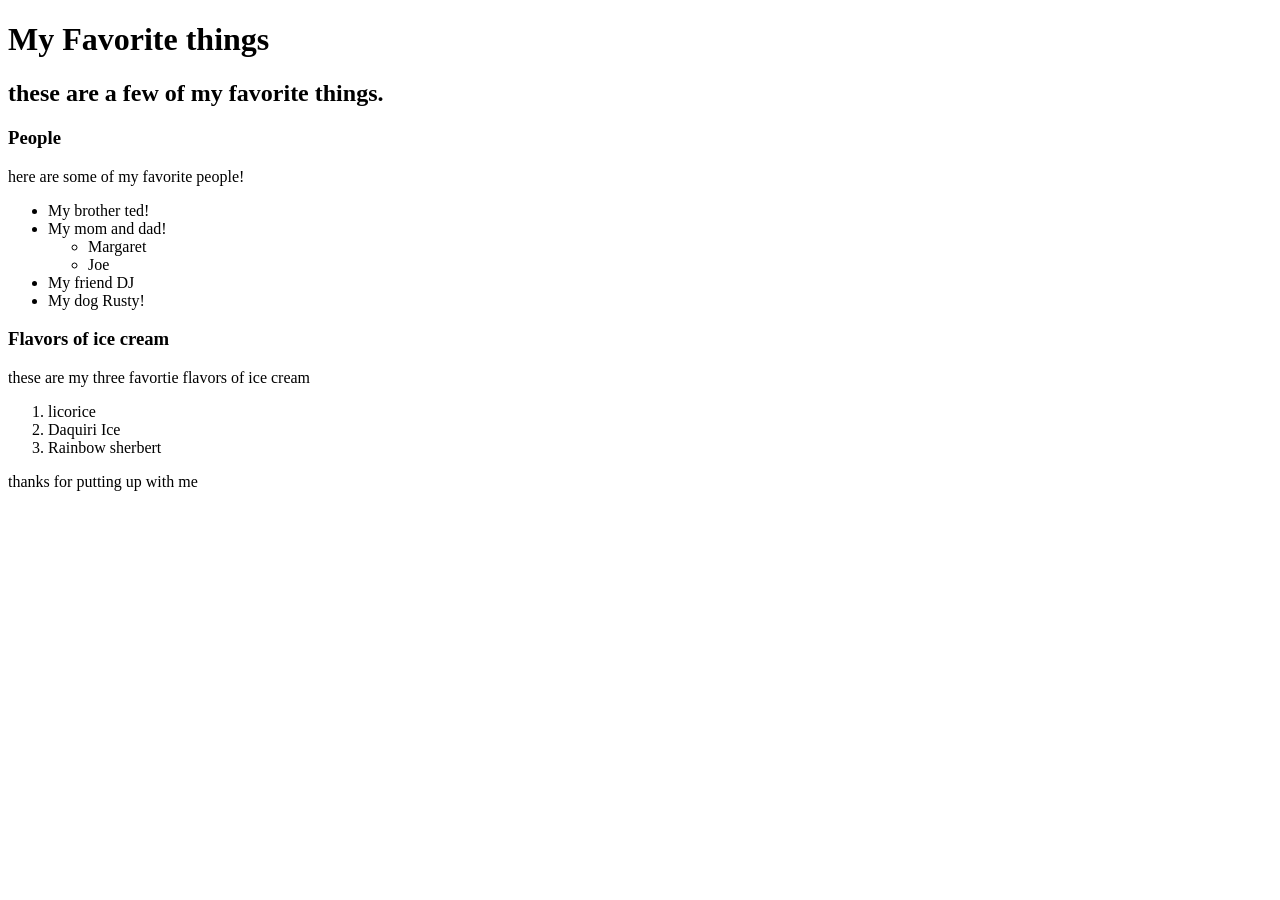
==== favorite-things.html @ a85256bb "add web page with info on favorite things" ====
<!DOCTYPE html>
<html lang="en-US">
  <head>
    <title>Charlie's Favorite things</title>
  </head>
  <body>
    <h1>My Favorite things</h1>
    <h2>these are a few of my favorite things.</h2>
  
    <h3>People</h3>
    <p>here are some of my favorite people!</p>
    <ul>
      <li>My brother ted!</li>
      <li>My mom and dad!</li>
        <ul>
          <li>Margaret</li>
          <li>Joe</li>
        </ul>
        <li>My friend DJ</li>
        <li>My dog Rusty!</li>
    </ul>

    <h3>Flavors of ice cream</h3>
    <p>these are my three favortie flavors of ice cream</p>
    <ol>
      <li>licorice</li>
      <li>Daquiri Ice</li>
      <li>Rainbow sherbert</li>
    </ol>

    <p>thanks for putting up with me</p>
  </body>
  </html>
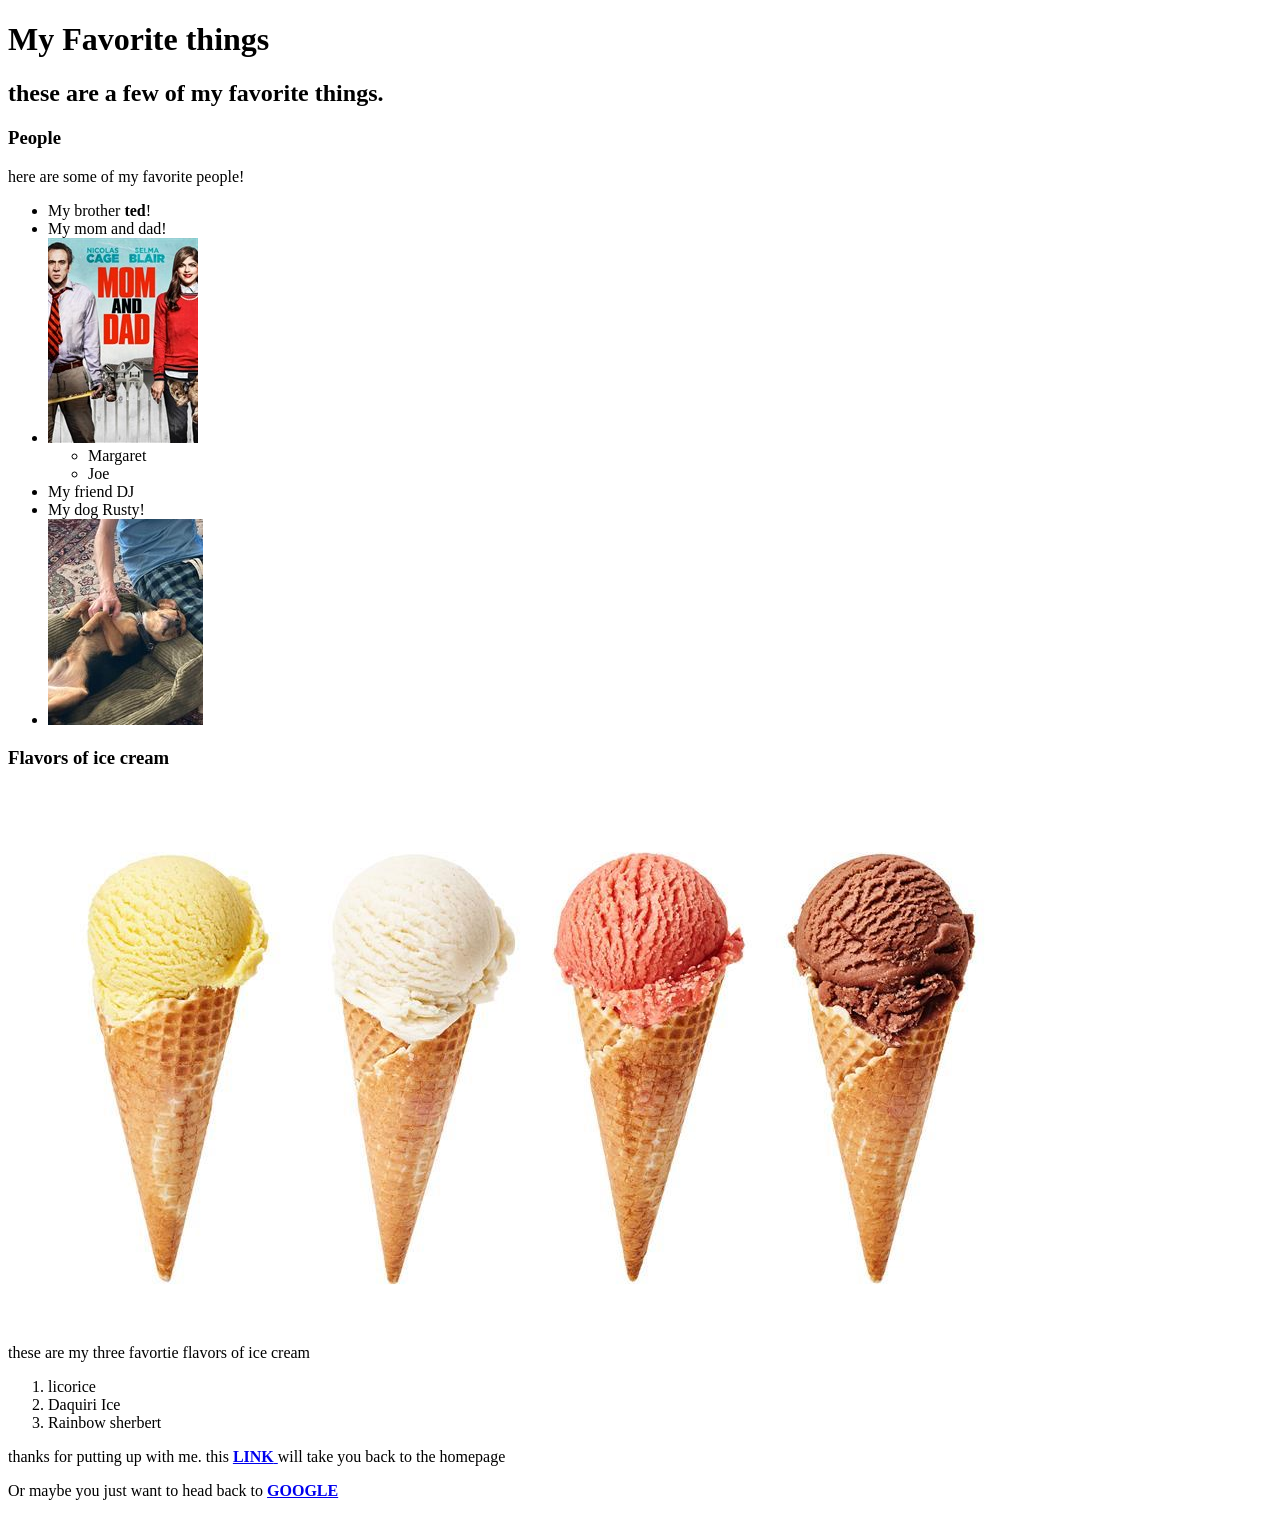
==== commit b841e93c: "added photos and inline elements to html" ====
--- a/favorite-things.html
+++ b/favorite-things.html
@@ -10,17 +10,24 @@
     <h3>People</h3>
     <p>here are some of my favorite people!</p>
     <ul>
-      <li>My brother ted!</li>
+      <li>My brother <strong>ted</strong>!</li>
       <li>My mom and dad!</li>
+      <li>
+        <img src="imgs/parents.jpg" alt="my parents">
+      </li>
         <ul>
           <li>Margaret</li>
           <li>Joe</li>
         </ul>
         <li>My friend DJ</li>
         <li>My dog Rusty!</li>
+        <li>
+          <img src="imgs/rusty2.jpg" alt="the cutest doggie">
+        </li>
     </ul>
 
     <h3>Flavors of ice cream</h3>
+    <p> <img src="imgs/ice-cream.jpg"></p>
     <p>these are my three favortie flavors of ice cream</p>
     <ol>
       <li>licorice</li>
@@ -28,6 +35,11 @@
       <li>Rainbow sherbert</li>
     </ol>
 
-    <p>thanks for putting up with me</p>
+    <p>thanks for putting up with me. this 
+      <a href="my-first-webpage.html">
+         <strong>LINK</strong>
+      </a> will take you back to the homepage
+    </p>
+    <p>Or maybe you just want to head back to <a href="http://www.google.com"> <strong>GOOGLE</strong></a></p>
   </body>
   </html>
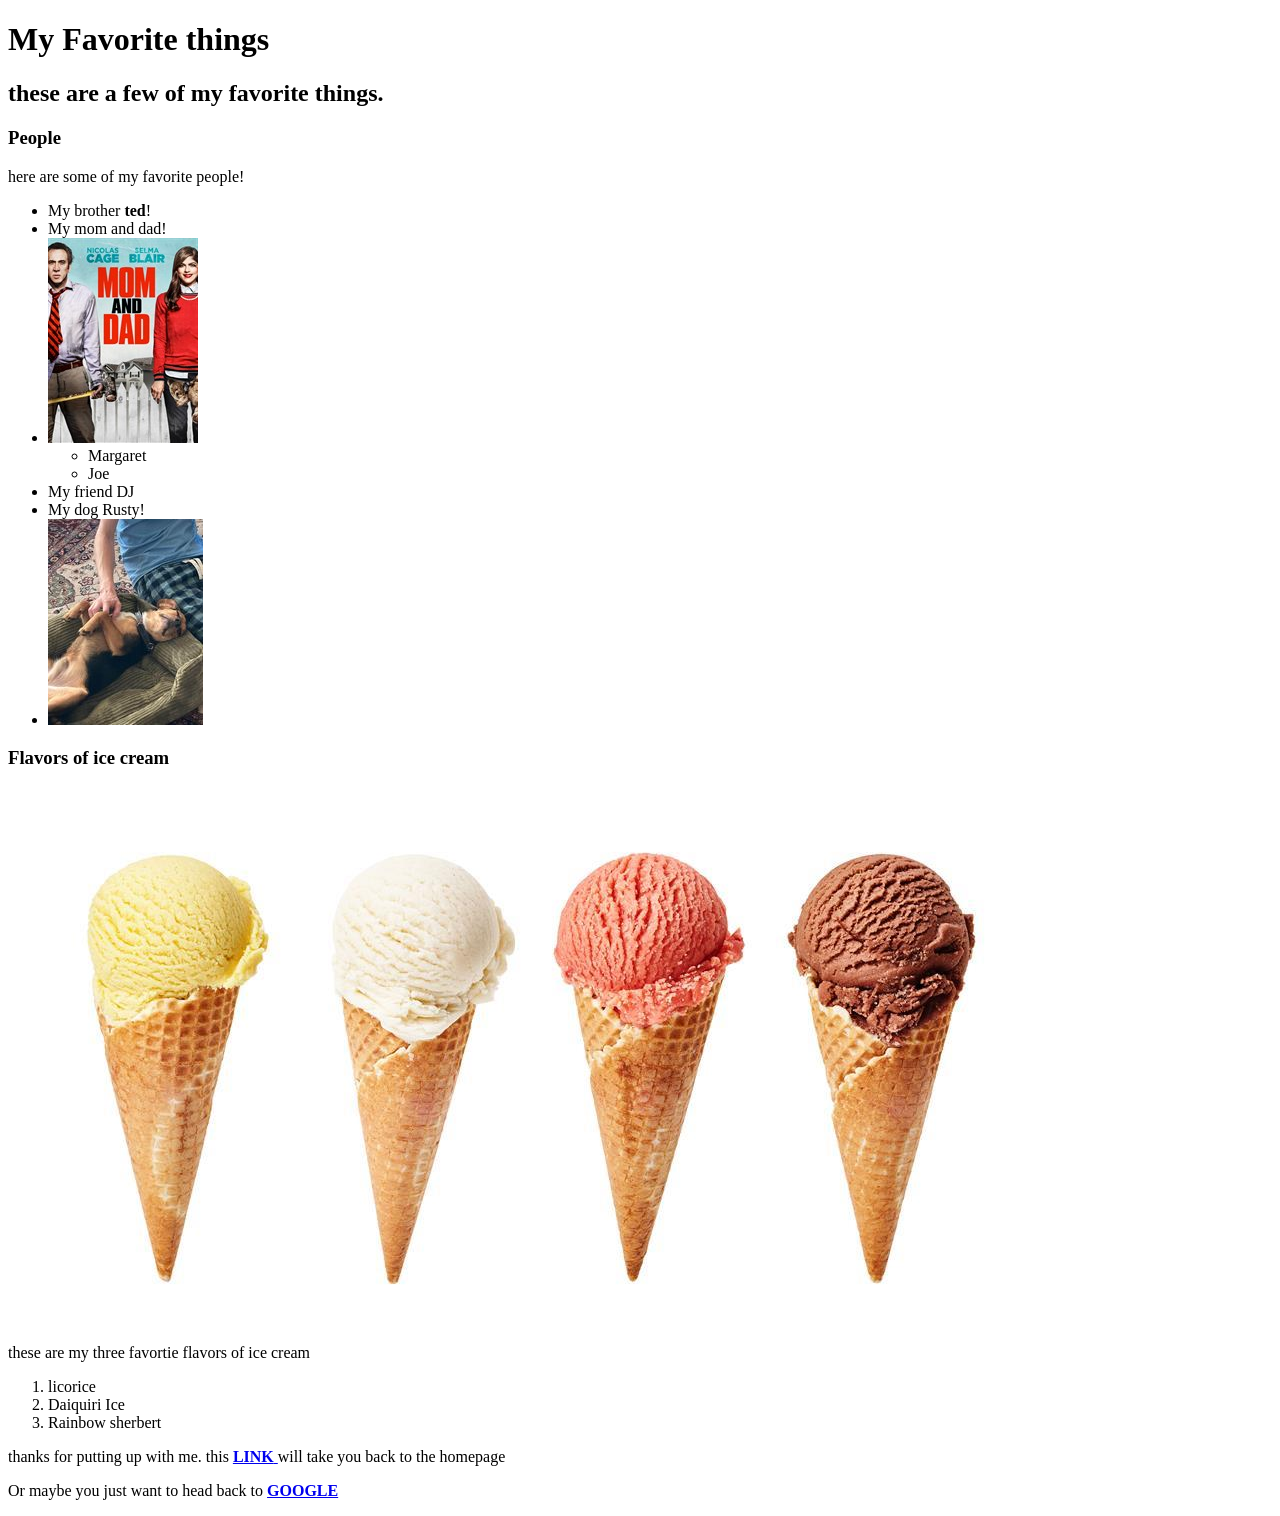
==== commit 46965583: "fixed grammer" ====
--- a/favorite-things.html
+++ b/favorite-things.html
@@ -31,7 +31,7 @@
     <p>these are my three favortie flavors of ice cream</p>
     <ol>
       <li>licorice</li>
-      <li>Daquiri Ice</li>
+      <li>Daiquiri Ice</li>
       <li>Rainbow sherbert</li>
     </ol>
 
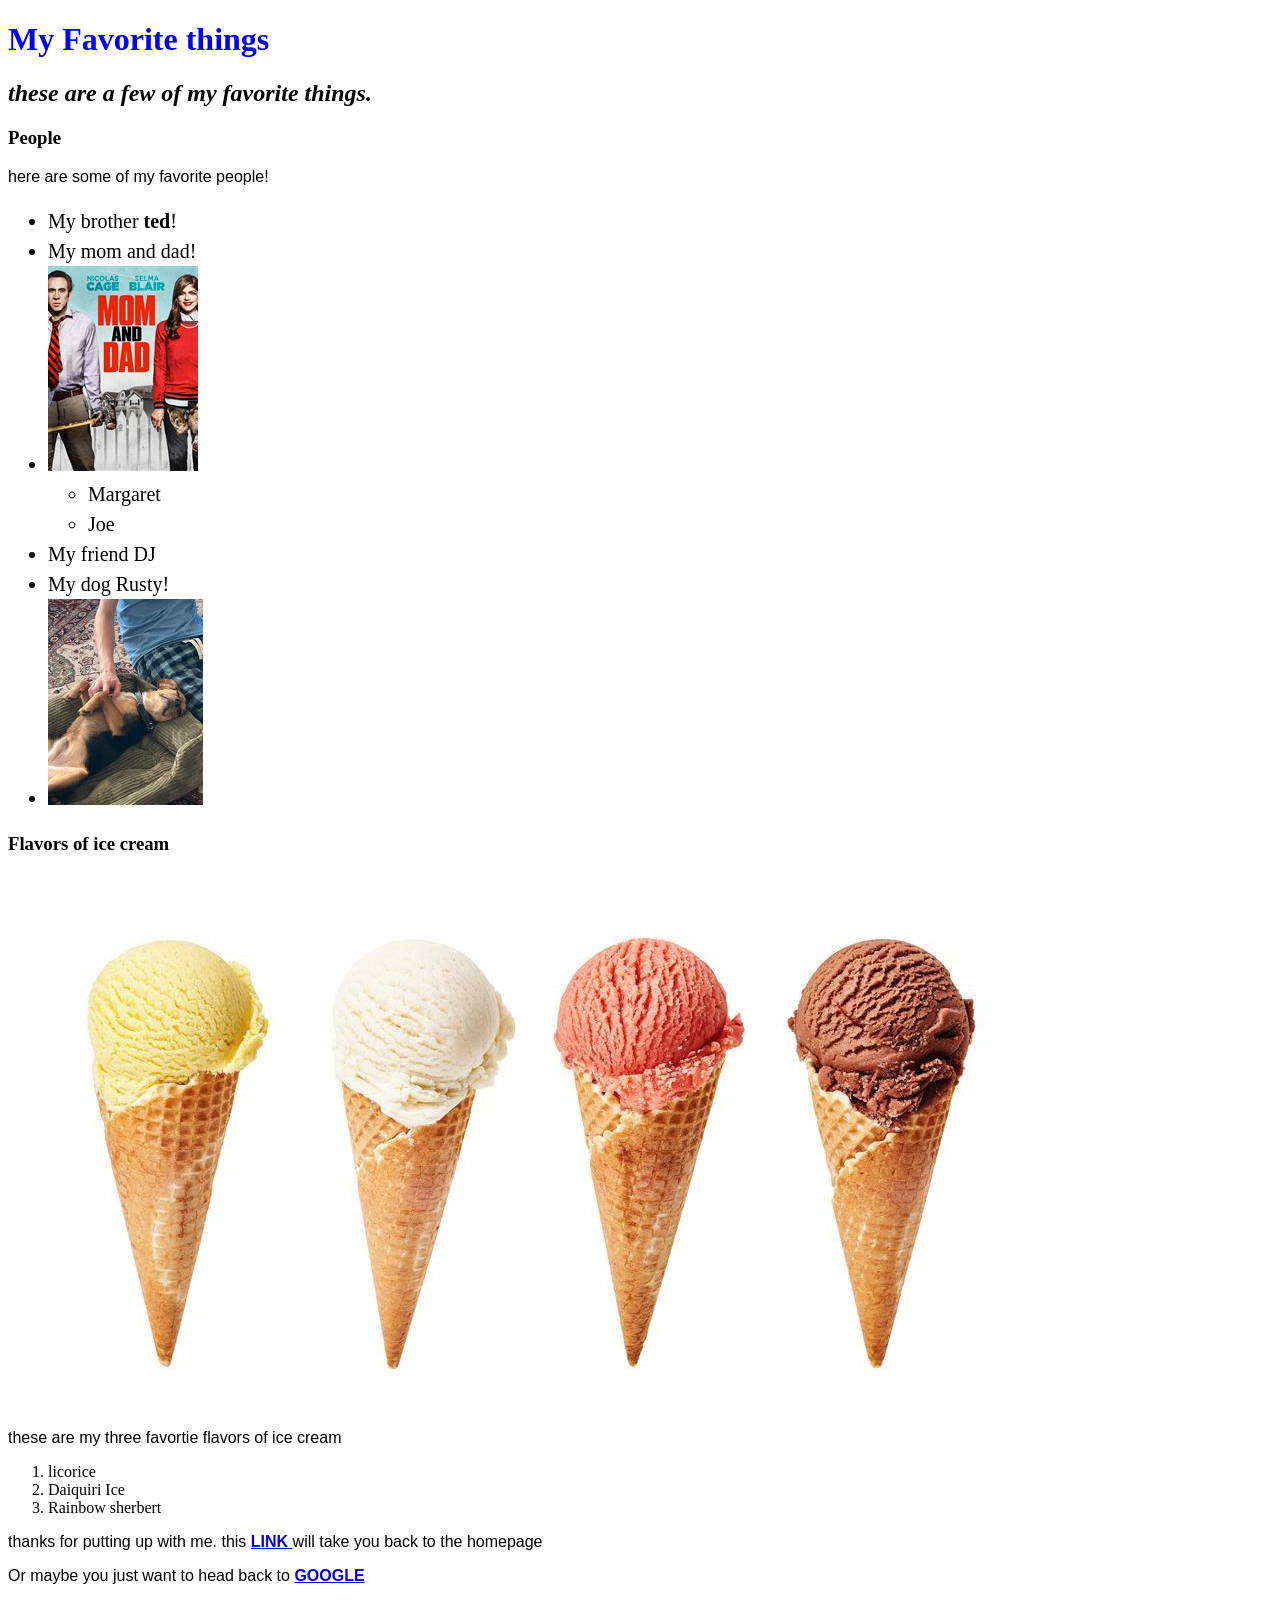
==== commit 92b21941: "adds css styles and links to html Co-authored-by: Connor Hansen <chansen13@georgefox.edu>" ====
--- a/favorite-things.html
+++ b/favorite-things.html
@@ -1,6 +1,7 @@
 <!DOCTYPE html>
 <html lang="en-US">
   <head>
+    <link href="css/styles.css" rel="stylesheet" type="text/css">
     <title>Charlie's Favorite things</title>
   </head>
   <body>
--- a/css/styles.css
+++ b/css/styles.css
@@ -0,0 +1,15 @@
+h1 {
+  color: blue;
+}
+
+h2 {
+  font-style:italic;
+}
+
+p {
+  font-family: sans-serif;
+}
+ul {
+  font-size:20px;
+  line-height: 30px;
+}
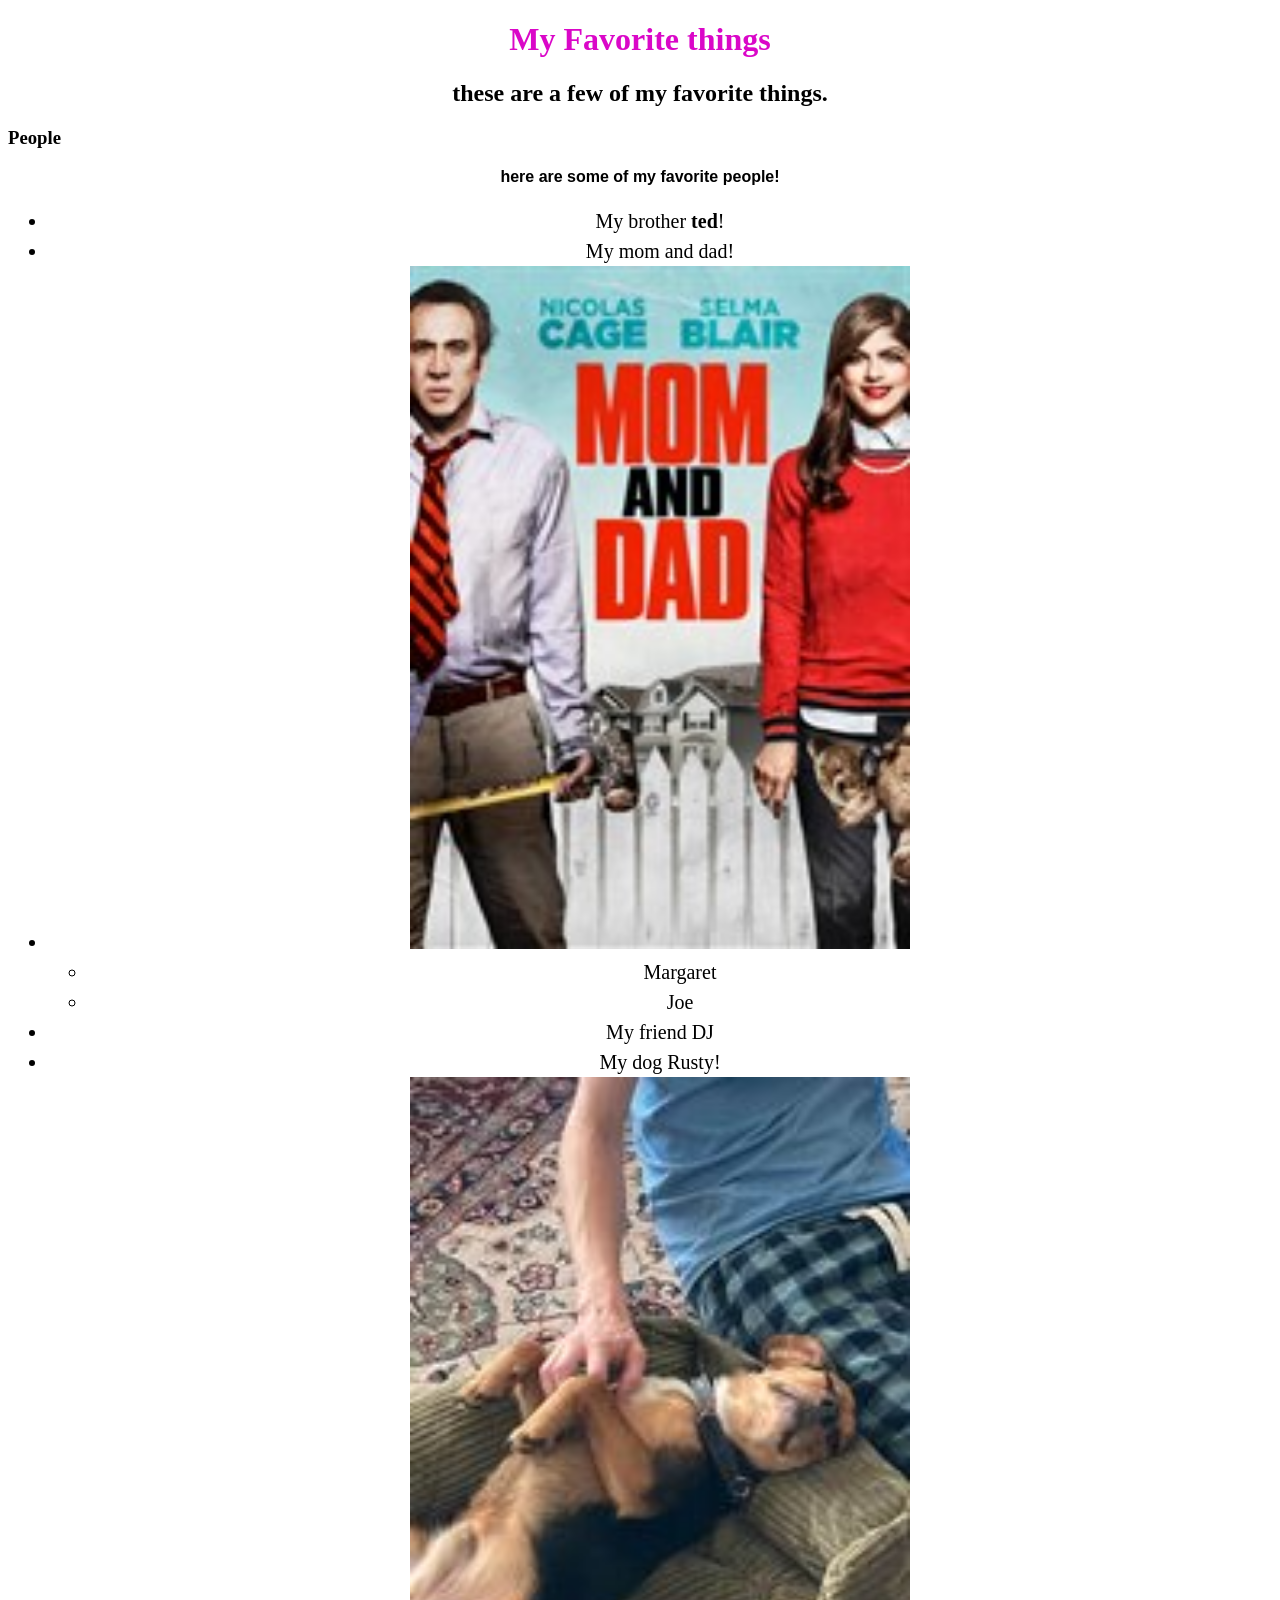
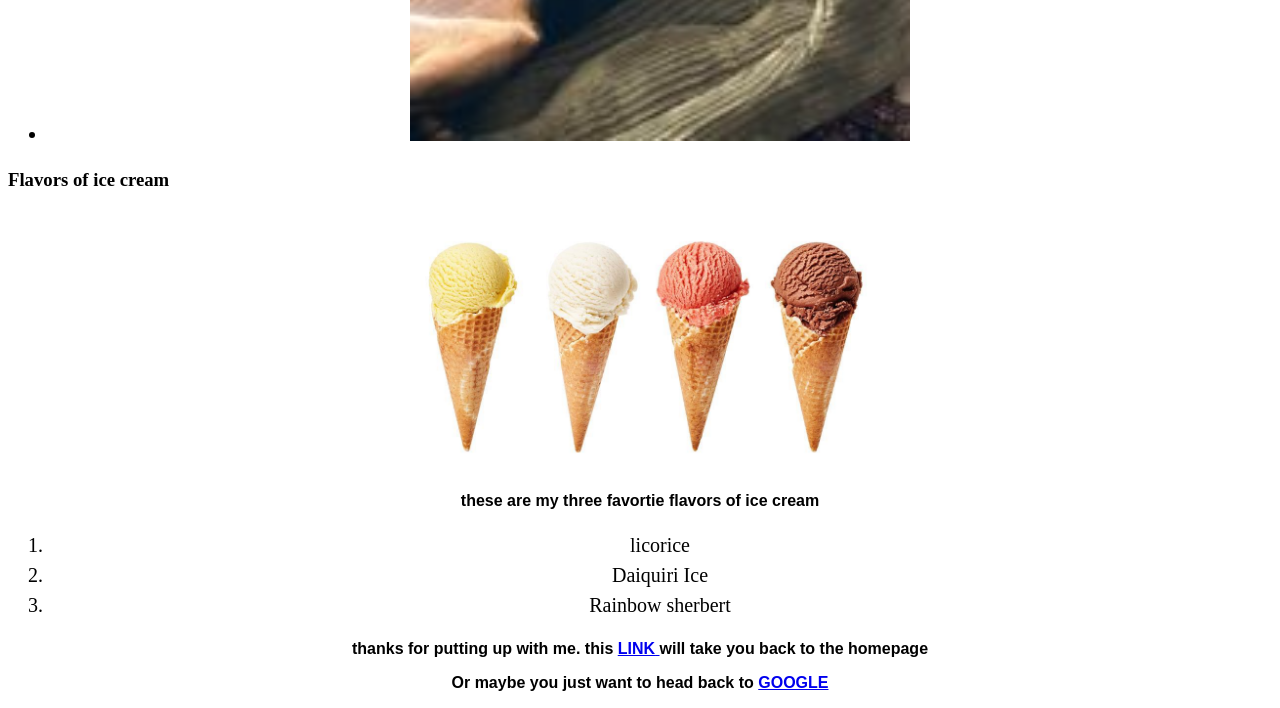
==== commit 458f9042: "add new styling and references to pages" ====
--- a/favorite-things.html
+++ b/favorite-things.html
@@ -1,7 +1,7 @@
 <!DOCTYPE html>
 <html lang="en-US">
   <head>
-    <link href="css/styles.css" rel="stylesheet" type="text/css">
+    <link href="css/styles3.css" rel="stylesheet" type="text/css">
     <title>Charlie's Favorite things</title>
   </head>
   <body>
--- a/css/styles3.css
+++ b/css/styles3.css
@@ -0,0 +1,29 @@
+h1 {
+  color: #da07c8;
+  text-align: center;
+}
+
+h2 {
+  text-align: center;
+  font-style:bold;
+}
+
+p {
+  font-family: sans-serif;
+  font-weight:bold;
+  text-align: center;
+}
+ul {
+  font-size:20px;
+  line-height: 30px;
+  text-align: center;
+}
+ol {
+  font-size: 20px;
+  line-height: 30px;
+  text-align: center;
+ }
+img {
+  width: 500px;
+  height: auto;
+}
